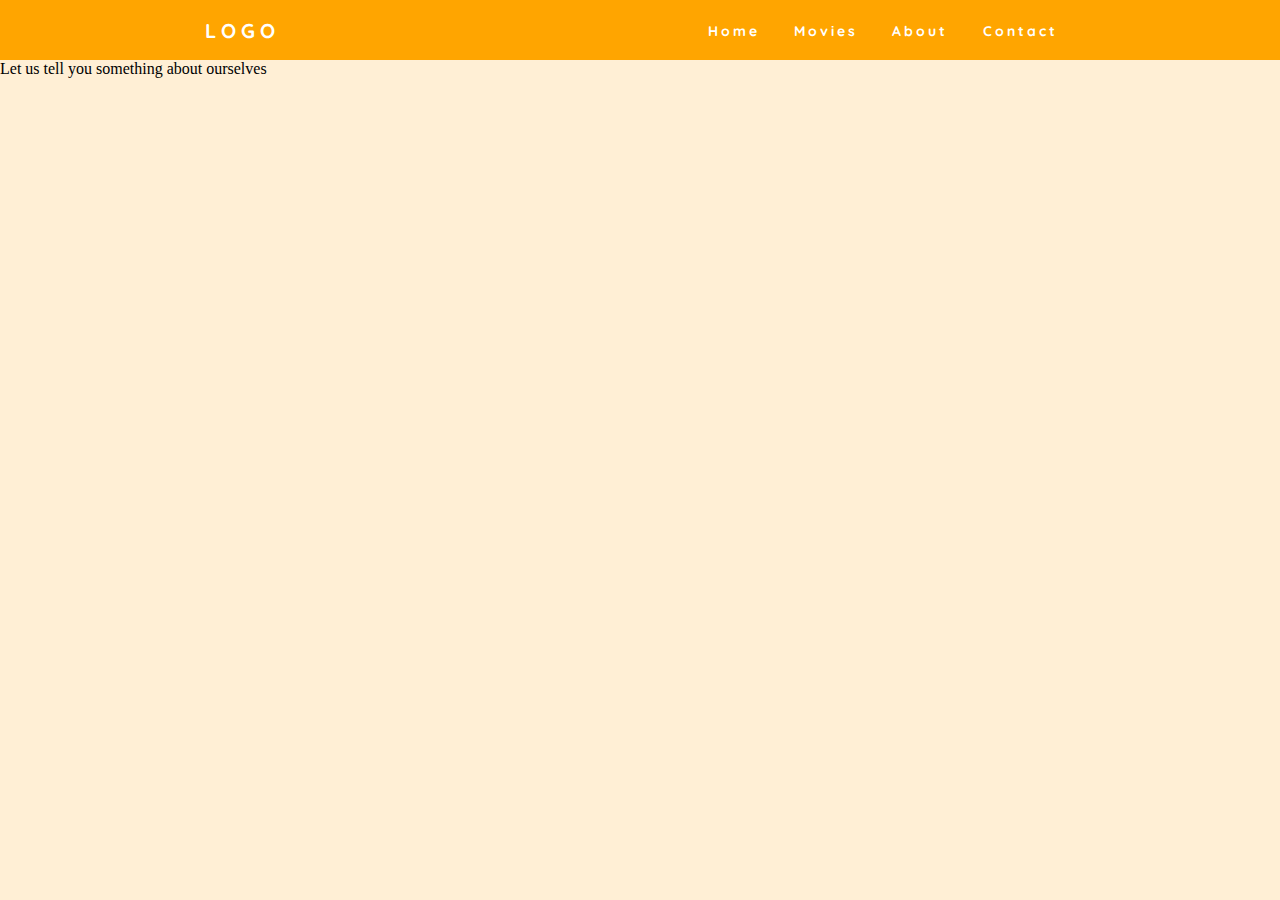
==== About.html @ f4bd2cab "Add files via upload" ====
<!DOCTYPE html>
<html>
    <head>
      <meta charset=utf-8 />
      <title>The Best Movies</title>
      <link rel="stylesheet" type="text/css" href="Styles.css">
      <link href="https://fonts.googleapis.com/css2?family=Quicksand&display=swap" rel="stylesheet">

  </head>
    <body>

<header>
    <!-- <a href="#" class="logo">Golden</a> -->
    <nav>
      <section class="logo">
        <h4>Logo</h4>
      </section>
      <ul class="nav-bar">
        <li>
          <a href="index.html">Home</a>
        </li>
        <li>
          <a href="Movies.html">Movies</a>
        </li>
        <li>
          <a href="About.html">About</a>
        </li>
        <li>
          <a href="Contact.html">Contact</a>
        </li>
      </ul>
      <section class="menu">
                <section class="line1"></section>
                <section class="line2"></section>
                <section class="line3"></section>


      </section>
    </nav>
  </header> 
<section> Let us tell you something about ourselves</section>
  <script src="App.js"></script>



    </body>
</html>
---- Styles.css ----
*{
    margin: 0px;
    padding: 0px ;
    box-sizing: border-box;
}
body{
    background-color: papayawhip;
    
}

nav{
    display: flex;
    justify-content: space-around;
    align-items: center;
    min-height: 60px;
    background-color: orange;
    font-family: 'Quicksand', sans-serif;
    
}

.logo{
   color: white;
    /*<img src=" ..."/> */
    text-transform: uppercase;
    letter-spacing: 5px;
    font-size: 20px;
    
}

.nav-bar{
    display: flex;
    justify-content: space-around;
    width: 30%;

    overflow: hidden;
     
}
.nav-bar li{
    list-style: none;
}

.nav-bar a{
    color: white;
    text-decoration:none;
    letter-spacing: 3px;
    font-weight: bold;
    font-size: 14px;
    
}

.menu{
    display: none;
    cursor: pointer;
}
.menu section{
    width: 25px;
    height: 3px;
    background-color: white;
    margin: 5px;
    transition: all 0.3s ease;
}

@media screen and (max-width:1024px){
    .nav-bar{
        width: 50%;
    }
}

@media screen and (max-width: 760px){
    body{
        overflow-x: hidden;
    }
    .nav-bar{
        position: absolute;
        right: 0px;
        height: 675px;
        top: 60px;
        background-color: orange;
        display: flex;
        flex-direction: column;
        align-items: center;
        width: 50%;
        transform: translateX(100%);
        transition: transform 0.5s ease-in;
    }
    .nav-bar li{
        opacity: 0;
    }
    .menu{
        display:block;
    }
}

.nav-active{
    transform: translateX(0%);
}

@keyframes navBarFade{
    from{
        opacity: 0;
        transform: translateX(50px);
    }
    to{
        opacity: 1;
        transform: translateX(0px);

    }
}

.toggle .line1{
    transform: rotate(-45deg) translate(-5px,6px);
}

.toggle .line2{
    opacity: 0;
}

.toggle .line3{
    transform: rotate(45deg) translate(-5px,-6px);
}

/* #scrolling-box{
    /* background-color: bisque;
    display: block;
    height: 750px;
    overflow-y: scroll;
    scroll-behavior: smooth;
    text-align:center;
    width: 100%; */
    width:100%;
    height: 750px;
}

#scrolling-box section{
     position: relative;
     width: 100%;
     height: 100%;
}


.sticky {
    position: fixed;
    top: 0;
    width: 100%;
  } */
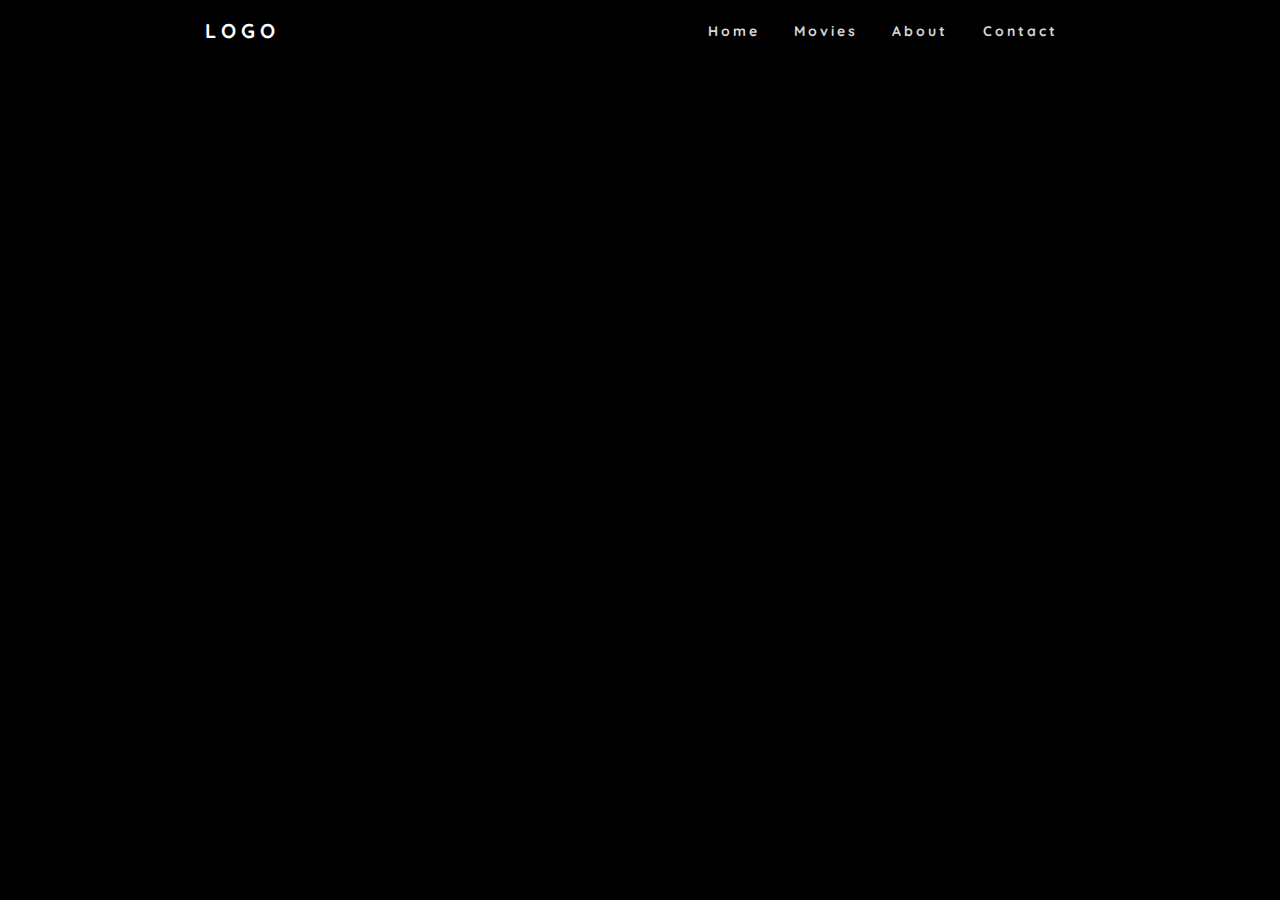
==== commit 6f9d3469: "Update About.html" ====
--- a/About.html
+++ b/About.html
@@ -9,6 +9,11 @@
   </head>
     <body>
 
+        <style>
+            body{
+                background-color: black;
+            }
+        </style>    
 <header>
     <!-- <a href="#" class="logo">Golden</a> -->
     <nav>
@@ -44,4 +49,4 @@
 
 
     </body>
-</html>+</html>
--- a/Styles.css
+++ b/Styles.css
@@ -3,9 +3,30 @@
     padding: 0px ;
     box-sizing: border-box;
 }
-body{
-    background-color: papayawhip;
-    
+
+#description{
+    
+    background-image: rgb(241, 237, 237);
+}
+
+/* .bckcolor{
+    background: linear-gradient(rgba(255, 255, 255, 0), rgba(255, 255, 255, 0), url("movie.jpg"));
+    background-repeat: no-repeat;
+    background-attachment: fixed;
+    background-size: 100%;
+    background-position: center top ;
+    padding: 1rem;
+    padding-top: 45%;
+    color: #fff;
+} */
+
+h1{
+    text-shadow: 0 0 5px rgba(0,0,0,0.5);
+    font-size: 4rem;
+     color: #fff;
+    line-height: 1;
+    position: absolute;
+    top: 100px;
 }
 
 nav{
@@ -13,10 +34,21 @@
     justify-content: space-around;
     align-items: center;
     min-height: 60px;
-    background-color: orange;
+    /* background-color: orange; */
     font-family: 'Quicksand', sans-serif;
     
 }
+
+  .bckimage{
+    background-image:  url("movie.jpg");
+    height: 709px;
+
+    /* Create the parallax scrolling effect */
+     background-attachment: fixed;
+    background-position: center;
+    background-repeat: no-repeat;
+    background-size: cover;
+}  
 
 .logo{
    color: white;
@@ -40,8 +72,9 @@
 }
 
 .nav-bar a{
-    color: white;
+    color: rgb(218, 214, 214);
     text-decoration:none;
+    
     letter-spacing: 3px;
     font-weight: bold;
     font-size: 14px;
@@ -55,7 +88,7 @@
 .menu section{
     width: 25px;
     height: 3px;
-    background-color: white;
+    background-color:rgb(218, 214, 214);
     margin: 5px;
     transition: all 0.3s ease;
 }
@@ -75,7 +108,7 @@
         right: 0px;
         height: 675px;
         top: 60px;
-        background-color: orange;
+        background-color:black;
         display: flex;
         flex-direction: column;
         align-items: center;
@@ -119,27 +152,112 @@
     transform: rotate(45deg) translate(-5px,-6px);
 }
 
-/* #scrolling-box{
-    /* background-color: bisque;
-    display: block;
-    height: 750px;
-    overflow-y: scroll;
-    scroll-behavior: smooth;
-    text-align:center;
-    width: 100%; */
-    width:100%;
-    height: 750px;
-}
-
-#scrolling-box section{
-     position: relative;
-     width: 100%;
-     height: 100%;
-}
-
-
-.sticky {
-    position: fixed;
-    top: 0;
-    width: 100%;
-  } */+/* posterele filmelor */
+/* 
+.pictures{
+    display: flex;
+    border: 5px solid purple;
+  border-radius: 4px;
+  padding: 15px;
+  width: 100%;
+  
+ 
+ 
+} */
+/* .pictures img{
+    
+  border-radius: 4px;
+  padding: 5px;
+  padding-left: 100px;
+ 
+ 
+} */
+
+.grid-wrapper{
+    display: grid;
+    grid-template-columns: 1fr 1fr ;
+    grid-template-rows:repeat(100, 600px) ;
+    grid-gap: 20px;
+    grid-auto-flow: dense;
+    align-items:strech;
+    grid-template-areas: 
+    "a b";
+   
+}
+
+
+@media screen and (max-width: 700px) {
+    .grid-wrapper {
+        display: grid;
+        grid-template-columns: 1fr 1fr ;
+        grid-template-rows:repeat(100, 450px) ;
+        grid-gap: 20px;
+        grid-auto-flow: dense;
+        align-items:strech;
+        grid-template-areas: 
+        "a b";
+    }
+  }
+
+  @media screen and (max-width: 479px) {  /*mobile version */
+    .grid-wrapper {
+        display: grid;
+        grid-template-columns: 1fr 1fr ;
+        grid-template-rows:repeat(100, 300px) ;
+        grid-gap: 20px;
+        grid-auto-flow: dense;
+        align-items:stretch;
+        grid-template-areas: 
+        "a b";
+    }
+    .grid-element img{
+        border-radius: 5px;
+        max-width: 100%;
+      align-self: center;
+      padding:20px 20px;
+        border: 5px ;
+        /* object-fit: cover; */
+         height:auto; 
+       
+    }
+  }
+.grid-element{
+    
+    grid-gap: 10px;
+    align-items: center;
+    padding: 50px;
+    
+}
+
+.grid-element-1{
+    
+    grid-gap: 10px;
+    padding-left: 30px;
+    align-items: start;
+    /* //grid-row: span 100; */
+    grid-area: a;
+}
+
+.grid-element-2{
+    grid-area: b;
+    grid-gap:100px;
+    grid-row: span 1;
+    grid-gap:10px;
+    background-color: pink;
+  
+}
+
+
+
+.grid-element img{
+    border-radius: 5px;
+    max-width: 100%;
+  align-self: center;
+  padding:20px;
+    border: 5px ;
+    /* object-fit: cover; */
+     height:auto; 
+   
+}
+
+
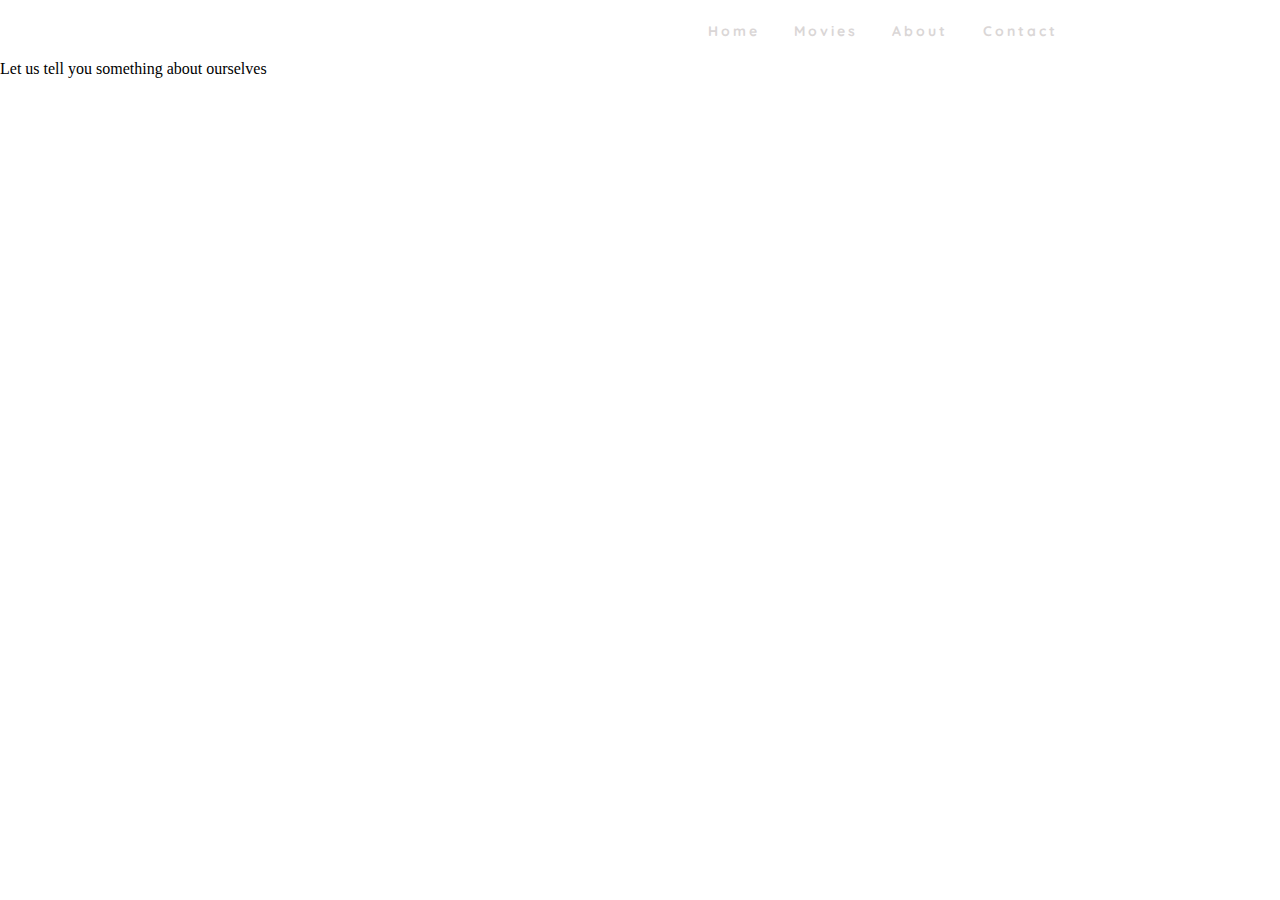
==== commit 49b82af3: "Update About.html" ====
--- a/About.html
+++ b/About.html
@@ -8,12 +8,7 @@
 
   </head>
     <body>
-
-        <style>
-            body{
-                background-color: black;
-            }
-        </style>    
+  
 <header>
     <!-- <a href="#" class="logo">Golden</a> -->
     <nav>
